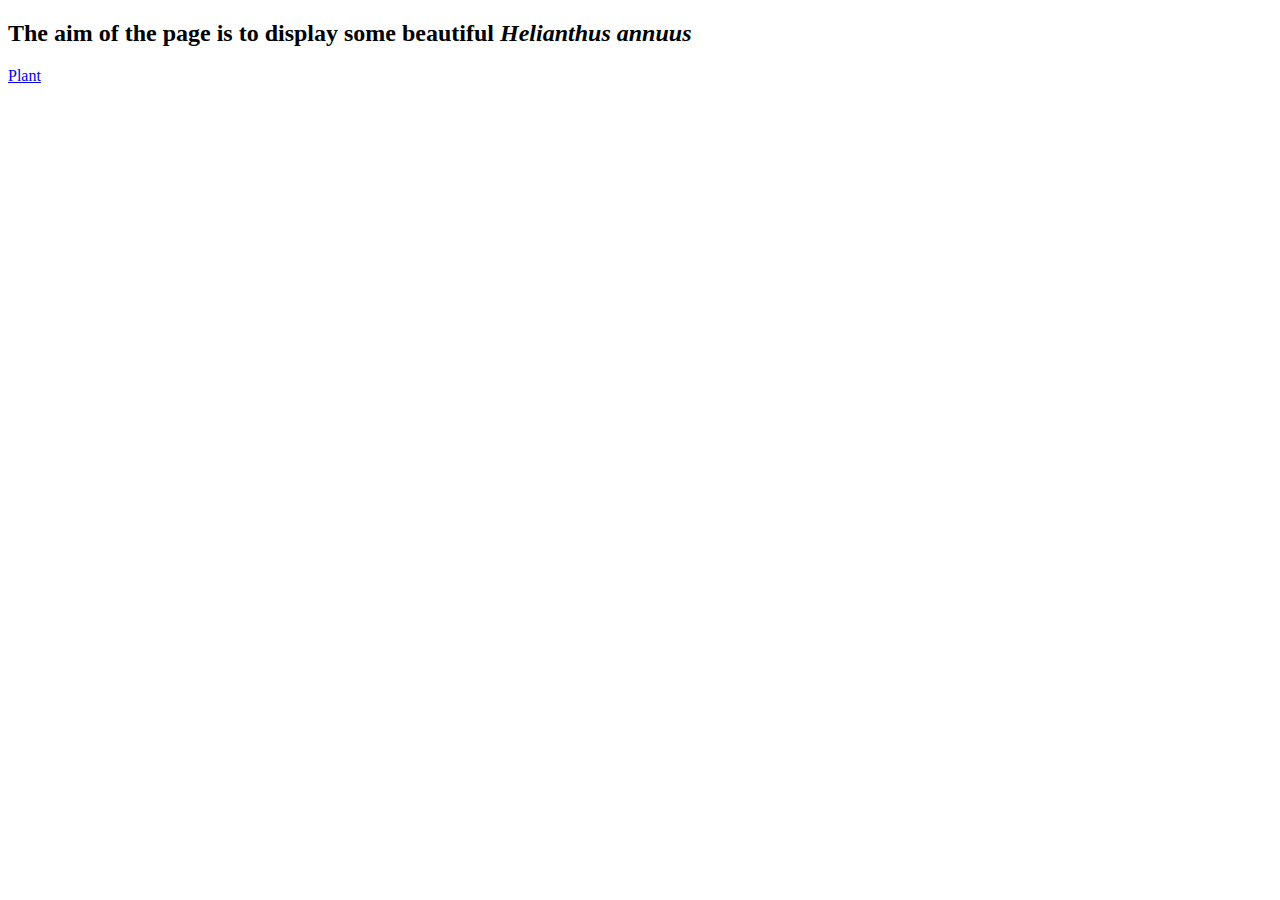
==== index.html @ 06403601 "a" ====
<!DOCTYPE html>
<html lang="en">
<head>
    <meta charset="UTF-8">
    <meta http-equiv="X-UA-Compatible" content="IE=edge">
    <meta name="viewport" content="width=device-width, initial-scale=1.0">
    <link rel="alternate" href=".atom/feed.atom" type="application/atom+xml" title="atom">
    <title>Sunflower</title>
</head>
<body>
    <header><h2>The aim of the page is to display some beautiful <em>Helianthus annuus</em></h2></header>
    <nav>
        <url>
            <li>
                <a href="./plant.html">Plant</a>
            </li>
        </url>
    </nav>
    
</body>
</html>
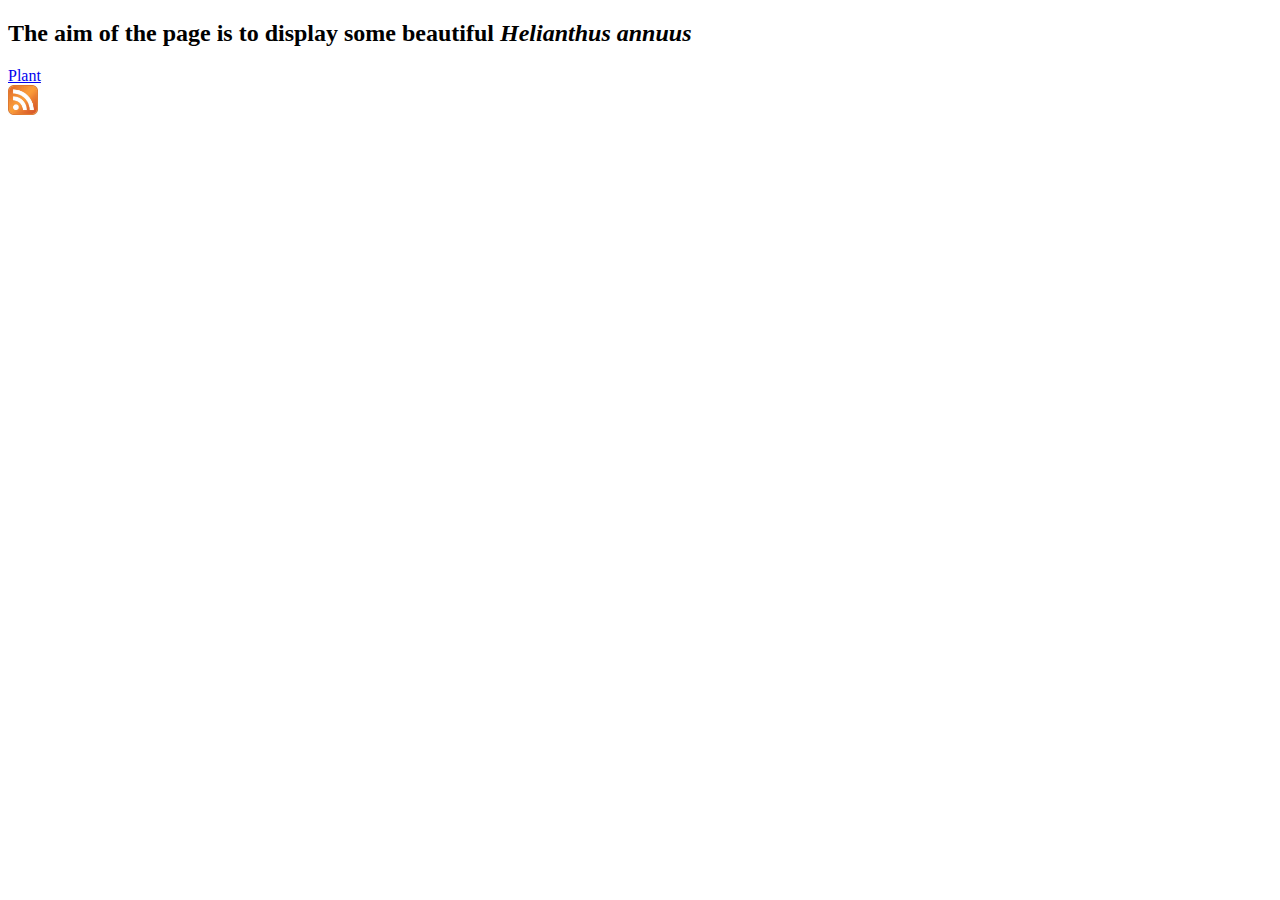
==== commit 287bef85: "b" ====
--- a/index.html
+++ b/index.html
@@ -16,6 +16,6 @@
             </li>
         </url>
     </nav>
-    
+    <a href="./atom/feed.atom"> <img src="./img/descarga.jpg" alt="RSS logo" width="30"></a>
 </body>
 </html>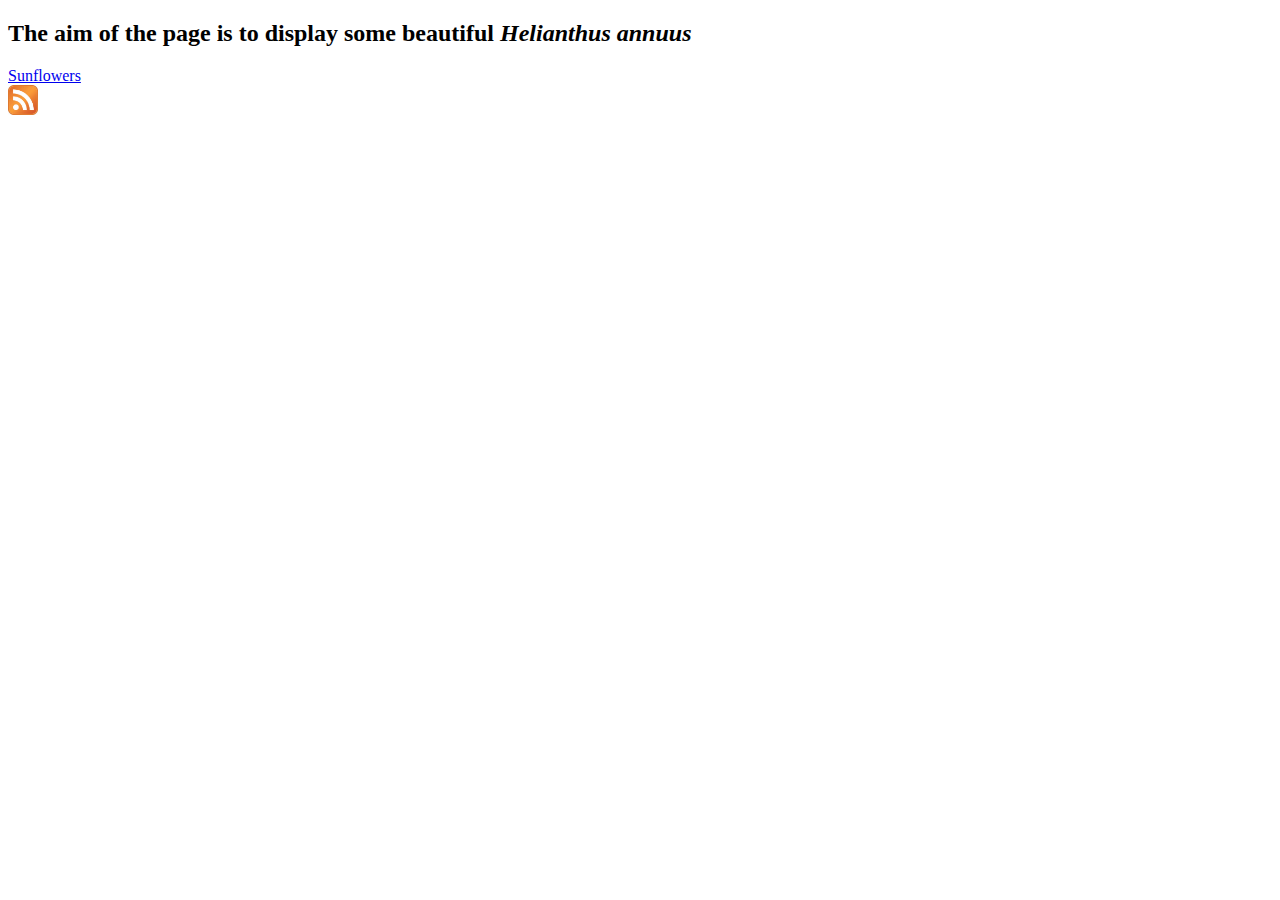
==== commit ad34e636: "c de commit" ====
--- a/index.html
+++ b/index.html
@@ -1,5 +1,6 @@
 <!DOCTYPE html>
 <html lang="en">
+
 <head>
     <meta charset="UTF-8">
     <meta http-equiv="X-UA-Compatible" content="IE=edge">
@@ -7,15 +8,19 @@
     <link rel="alternate" href=".atom/feed.atom" type="application/atom+xml" title="atom">
     <title>Sunflower</title>
 </head>
+
 <body>
-    <header><h2>The aim of the page is to display some beautiful <em>Helianthus annuus</em></h2></header>
+    <header>
+        <h2>The aim of the page is to display some beautiful <em>Helianthus annuus</em></h2>
+    </header>
     <nav>
         <url>
             <li>
-                <a href="./plant.html">Plant</a>
+                <a href="./plant.html">Sunflowers</a>
             </li>
         </url>
     </nav>
     <a href="./atom/feed.atom"> <img src="./img/descarga.jpg" alt="RSS logo" width="30"></a>
 </body>
+
 </html>